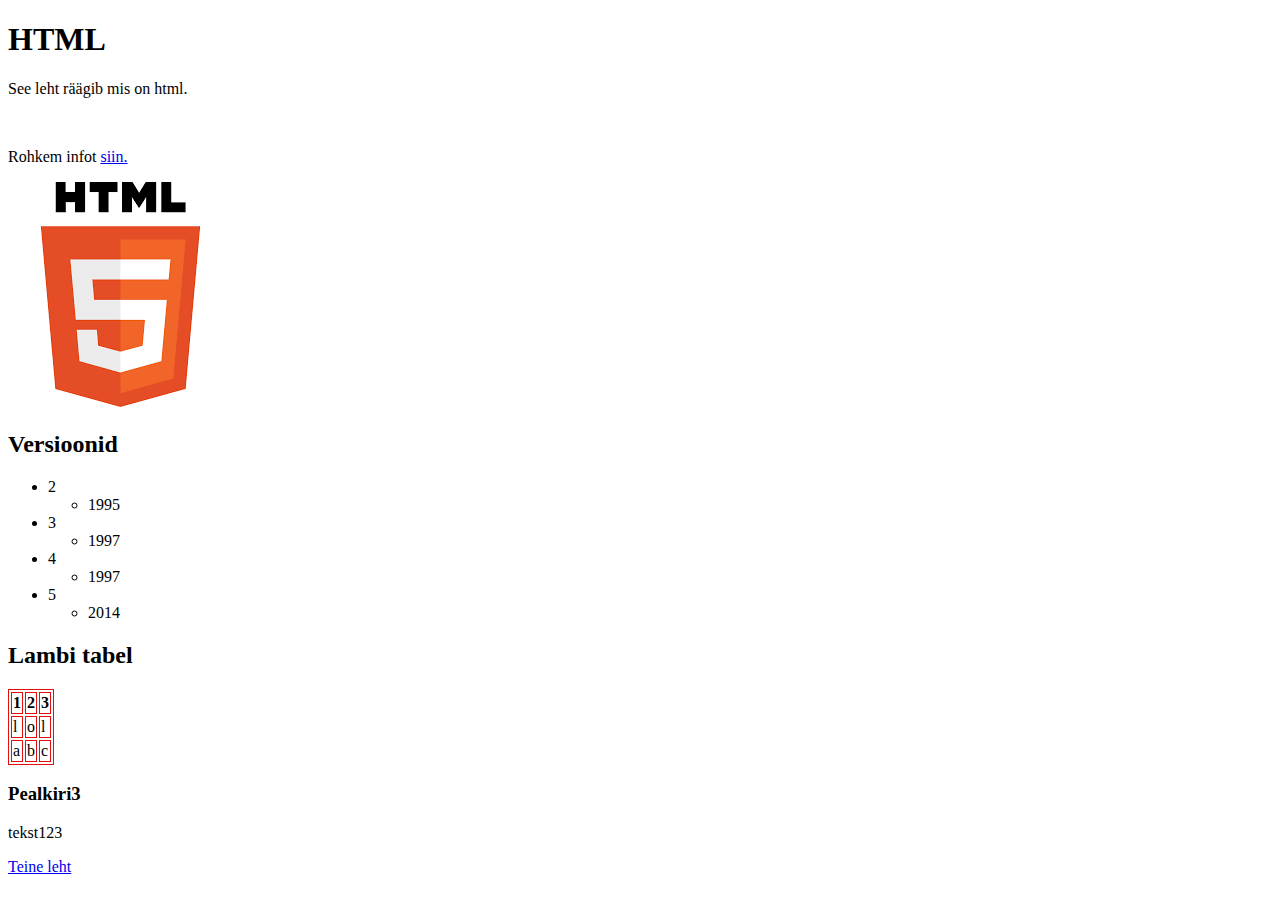
==== index.html @ d9ff1f80 "lisasin index.html faili" ====
<!DOCTYPE html>
<html lang="en">
<head>
    <style>
        table, th, td {
            border:1px solid rgb(233, 14, 14);
        }
    </style>
    <title>1</title>
    <meta charset="UTF-8">
</head>
<body>
    <h1>HTML</h1>
        <p>See leht räägib mis on html.</p>
        <br>
        <p>
        Rohkem infot <a href="https://en.wikipedia.org/wiki/HTML" target="_blank">siin.</a>
        </p>
        <img src="[data-uri]" alt="HTML 5 logo">
    <h2>Versioonid</h2>
        <ul>
            <li>2
                <ul>
                    <li>1995</li>
                </ul>
            </li>
            <li>3
                <ul>
                    <li>1997</li>
                </ul>
            </li>
            <li>4
                <ul>
                    <li>1997</li>
                </ul>
            </li>
            <li>5
                <ul>
                    <li>2014</li>
                </ul>
            </li>
        </ul>
    <h2>Lambi tabel</h2>
        <table>
        <tr>
            <th>1</th>
            <th>2</th>
            <th>3</th>
        </tr>
        <tr>
            <td>l</td>
            <td>o</td>
            <td>l</td>
        </tr>
        <tr>
            <td>a</td>
            <td>b</td>
            <td>c</td>
        </tr>
    </table>
    <h3>Pealkiri3</h3>
    <p>tekst123</p>
    <a href="index2.html">Teine leht</a>
</body>
</html>
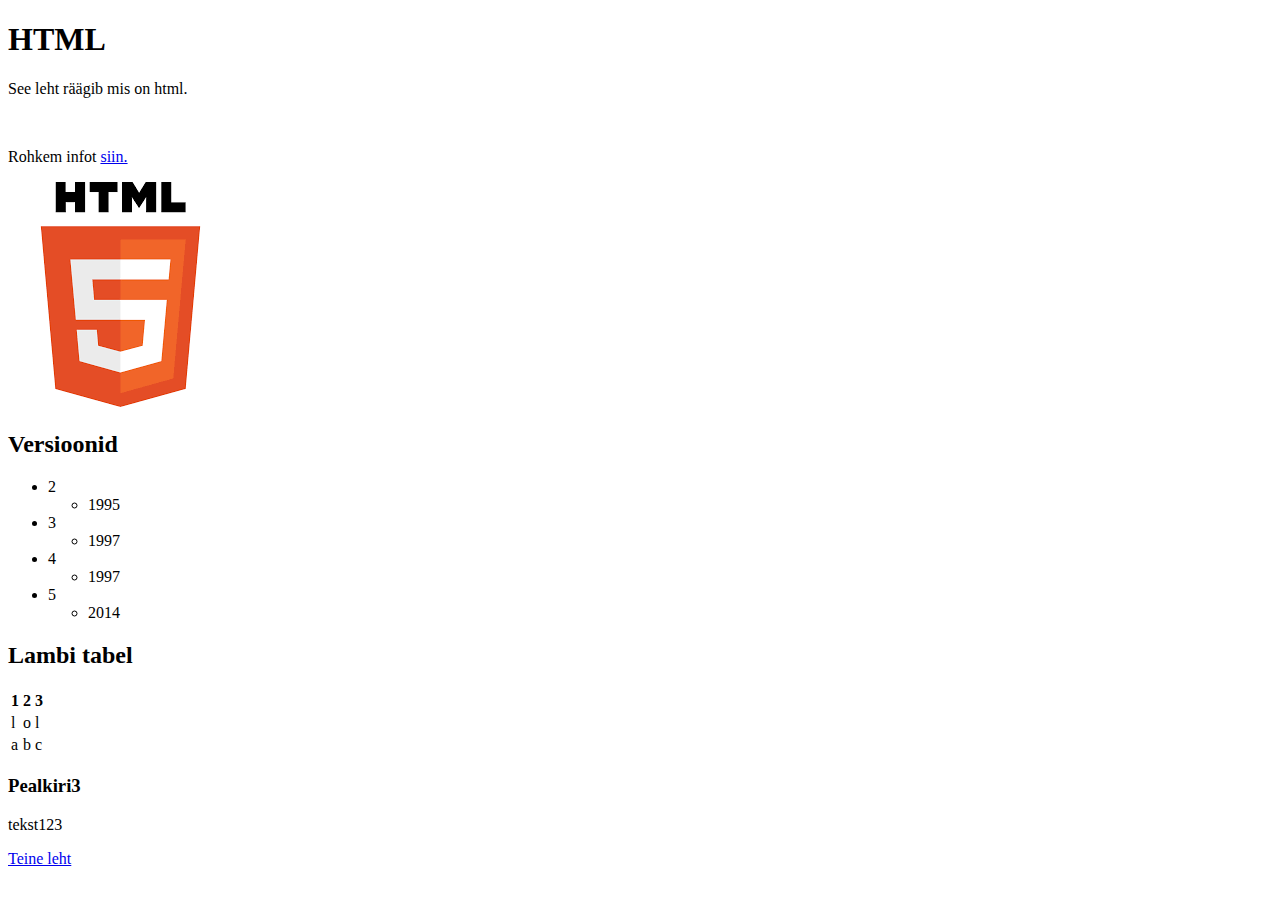
==== commit c4ae0d01: "teksti värv ja font" ====
--- a/index.html
+++ b/index.html
@@ -1,11 +1,7 @@
 <!DOCTYPE html>
 <html lang="en">
 <head>
-    <style>
-        table, th, td {
-            border:1px solid rgb(233, 14, 14);
-        }
-    </style>
+    <link rel=¨stylesheet¨ type=¨text/css¨ href=¨C:\Users\jasperlu\Documents\VSCods\test_repo\repositoorium1\style.css¨>
     <title>1</title>
     <meta charset="UTF-8">
 </head>
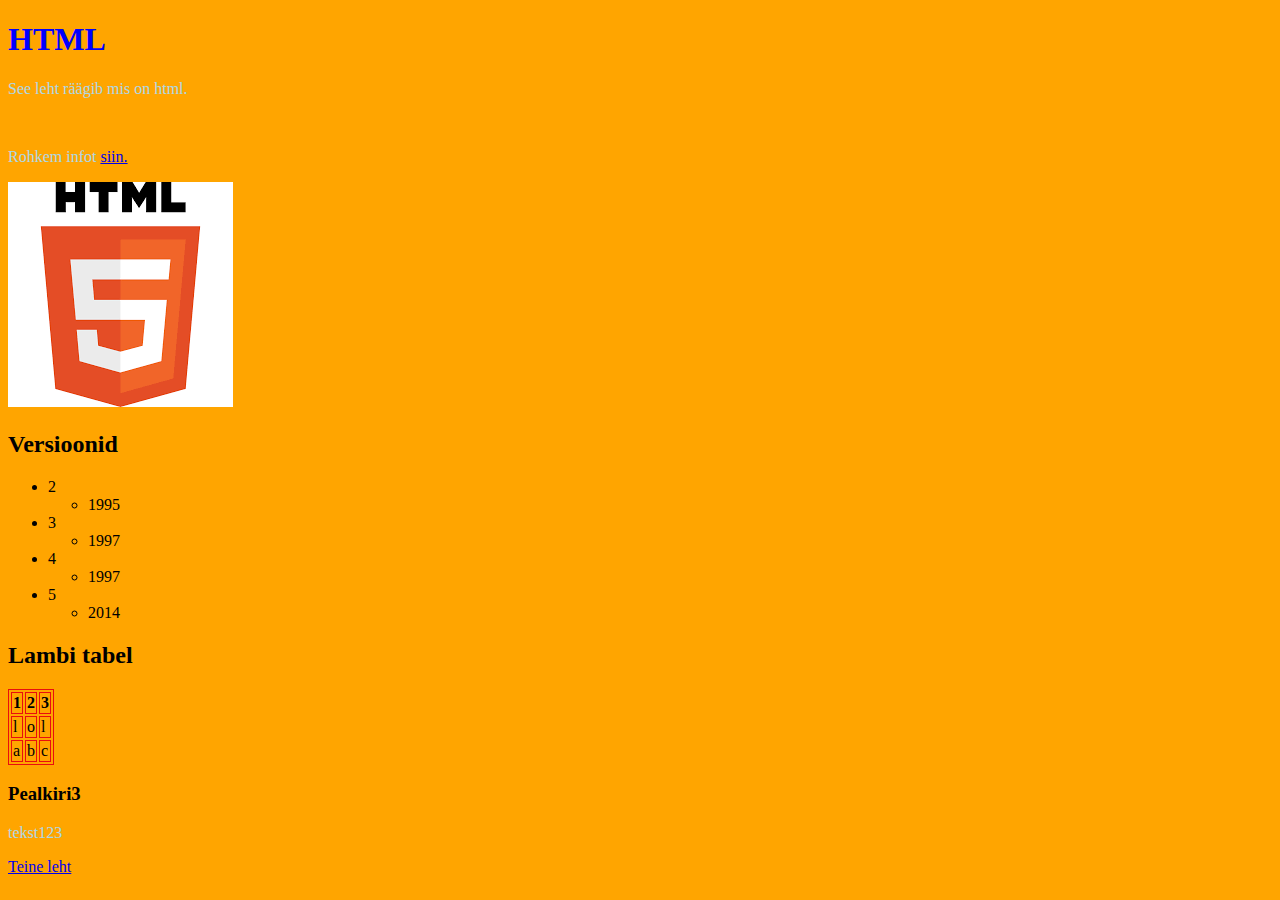
==== commit eae8e233: "praksi lõpp" ====
--- a/index.html
+++ b/index.html
@@ -1,12 +1,12 @@
 <!DOCTYPE html>
 <html lang="en">
 <head>
-    <link rel=¨stylesheet¨ type=¨text/css¨ href=¨C:\Users\jasperlu\Documents\VSCods\test_repo\repositoorium1\style.css¨>
     <title>1</title>
     <meta charset="UTF-8">
+    <link rel='stylesheet' type='text/css' href='style.css'/>
 </head>
 <body>
-    <h1>HTML</h1>
+    <h1 class="pealkiri">HTML</h1>
         <p>See leht räägib mis on html.</p>
         <br>
         <p>
--- a/style.css
+++ b/style.css
@@ -0,0 +1,17 @@
+body {
+    background-color: orange;
+}
+h1 {
+    color: blue;
+    font-family: "Comic Sans MS", "Comic Sans", cursive;
+}
+p {
+    font-family: "Comic Sans MS", "Comic Sans", cursive;
+    color: lightblue;
+}
+table, th, td {
+    border:1px solid rgb(233, 14, 14);
+}
+img {
+    box-shadow: 100px;
+}